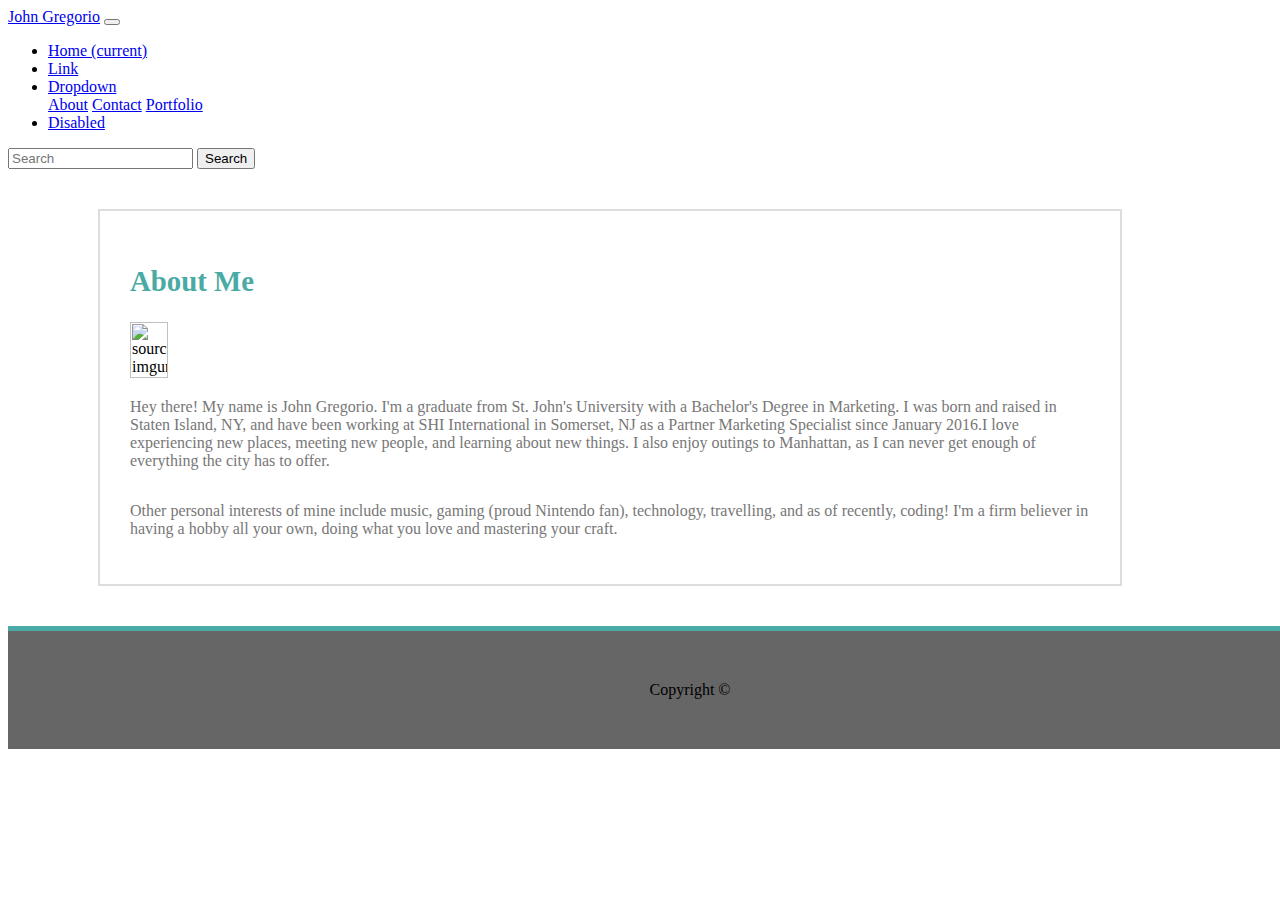
==== index.html @ c6d08298 "portfolio" ====
<!doctype html>
<html lang="en-us">

    <head>
        <meta charset="UTF-8">
        <title>About Me | John Gregorio</title>
        <link rel="stylesheet" type="text/css" href="CSS/style.css">
        <link rel="stylesheet" href="https://stackpath.bootstrapcdn.com/bootstrap/4.1.3/css/bootstrap.min.css" integrity="sha384-MCw98/SFnGE8fJT3GXwEOngsV7Zt27NXFoaoApmYm81iuXoPkFOJwJ8ERdknLPMO" crossorigin="anonymous">
      
      </head>

<body>

  <!-- HEADER NAV BAR -->
  <header id="masthead">
      <nav class="navbar navbar-expand-lg navbar-light bg-light">
        <a class="navbar-brand" href="#">John Gregorio</a>
        <button class="navbar-toggler" type="button" data-toggle="collapse" data-target="#navbarSupportedContent" aria-controls="navbarSupportedContent" aria-expanded="false" aria-label="Toggle navigation">
          <span class="navbar-toggler-icon"></span>
        </button>
      
        <div class="collapse navbar-collapse" id="navbarSupportedContent">
          <ul class="navbar-nav mr-auto">
            <li class="nav-item active">
              <a class="nav-link" href="#">Home <span class="sr-only">(current)</span></a>
            </li>
            <li class="nav-item">
              <a class="nav-link" href="#">Link</a>
            </li>
            <li class="nav-item dropdown">
              <a class="nav-link dropdown-toggle" href="#" id="navbarDropdown" role="button" data-toggle="dropdown" aria-haspopup="true" aria-expanded="false">
                Dropdown
              </a>
              <div class="dropdown-menu" aria-labelledby="navbarDropdown">
                <a class="dropdown-item" href="#">About</a>
                <a class="dropdown-item" href="#">Contact</a>
                <a class="dropdown-item" href="#">Portfolio</a>
              </div>
            </li>
            <li class="nav-item">
              <a class="nav-link disabled" href="#">Disabled</a>
            </li>
          </ul>
          <form class="form-inline my-2 my-lg-0">
            <input class="form-control mr-sm-2" type="search" placeholder="Search" aria-label="Search">
            <button class="btn btn-outline-success my-2 my-sm-0" type="submit">Search</button>
          </form>
        </div>
      </nav>
    </header>

<!-- ABOUT ME CONTENT GOES HERE  -->
  <div id="AboutMe">
      
    <h2>
        About Me
    </h2>

      <img src="https://i.imgur.com/EhcOuLY.jpg" title="source: imgur.com" height="20%;" width="20%/">

      <p>Hey there! My name is John Gregorio. I'm a graduate from St. John's University with a Bachelor's Degree in Marketing. I was born and raised in Staten Island, NY, and have been working at SHI International in Somerset, NJ as a Partner Marketing Specialist since January 2016.I love experiencing new places, meeting new people, and learning about new things. I also enjoy outings to Manhattan, as I can never get enough of everything the city has to offer.</p>
      
      <p>Other personal interests of mine include music, gaming (proud Nintendo fan), technology, travelling, and as of recently, coding! I'm a firm believer in having a hobby all your own, doing what you love and mastering your craft.</p>
           
    </section>

  </div>
              
            <!-- BOOTSTRAP ABOUT ME -->




 <!-- FOOTER GOES HERE -->
 <div class=footercontent>
        
    <div class="push"></div>
   
    <footer class="footer">
      Copyright &copy;
    </footer>
  
  </div>

</body>
</html>
---- CSS/style.css ----
body {
    background-image: url("https://i.imgur.com/ibstMrr.png");
}

.clearfix::after {
    content: "";
    display: block;
    clear: both;
}

#Heading {
    font-family: 'sans-serif', Times, Times New Roman, serif;
    background-color: #ffffff;
    border-color: #cccccc;
    color: #777777;
    height: 100px;
    width: 100%;
    float: left;
    clear: both;
}

/* ////// ABOUT ME PAGE \\\\\\ */

#Name {
    background-color: #4aaaa5;
    float: left;
    color: #ffffff;
    width: 260px;
    padding: 10px;
    z-index: 2;
}


#AboutMe {
    background-color: #ffffff;
    border: 2px solid #dddddd;
    padding: 30px;
    margin: 40px;
    margin-left: 100px;
    margin-right: 150px;
    width: 960px;
    height: 60%;
    float: right;
    Font: 'sans-serif', Helvetica Neue, Helvetica;
    z-index: 1
}

#AboutMe h2 {
    color: #4aaaa5;
    font: 'sans-serif', Helvetica Neue, Helvetica;
    font-size: 180%;
}

aside {
    padding: 25px;
    float: left;
}

p {
    font: 'sans-serif', 'Helvetica Neue', Helvetica;
    color: #777777;
    float: right;
}

section {
    float: right;
    padding: 25px;
    font: 'sans-serif', 'Helvetica Neue', Helvetica;
    color: #dddddd;
}

/* ////// CONTACT PAGE \\\\\\ */

#Contact {
    background-color: #ffffff;
    border: 2px solid #dddddd;
    padding: 30px;
    margin: 40px;
    margin-left: 150px;
    margin-right: 150px;
    width: 960px;
    height: 450px;
    float: right;
    Font: 'sans-serif', Helvetica Neue, Helvetica;
    z-index: 1
}

.ContactInfo {
    font: 'sans-serif', Helvetica Neue, Helvetica;
    color: #cccccc;
    width: 100%;
    padding: 12px 20px;
    margin: 8px 0;
    box-sizing: border-box;
}

/* ////// PORTFOLIO PAGE \\\\\\ */

#Portfolio {
    background-color: #ffffff;
    border: 2px solid #dddddd;
    padding: 30px;
    margin: 40px;
    margin-left: 150px;
    margin-right: 150px;
    width: 960px;
    height: 450px;
    float: right;
    Font: 'Arial', Helvetica Neue, Helvetica, sans-serif;
    z-index: 1
}

.Box-1, .Box-2 {
    padding: 30px;
    margin: 40px;
    width: 100px;
    height: 100px;
    float: left;
    font: 'Arial', Helvetica Neue, Helvetica, sans-serif;
}

.Box-1-Text, .Box-2-Text {
    font-family: Arial, Helvetica, sans-serif;
    height: 40px;
    width: 100px;
    color: #dddddd;
    background-color: #4aaaa5;
    float: left;
}

#Box-1-Pic, #Box-2-Pic {
    height: 100%;
    width: 100%; 
    float: left;
}

/* //////GENERAL FOOTER\\\\\\ */
.footercontent {
    background-color: #666666;
    clear: both;
    width: 100%;
    border-top: 5px solid #4aaaa5;
    padding: 50px;
    height: 100%;
    margin: 0;
    float: left;
}
.content {
  padding: 20px;
  min-height: 100%;
  margin: 0 auto -50px;
}
.footer,
.push {
  text-align: center
}
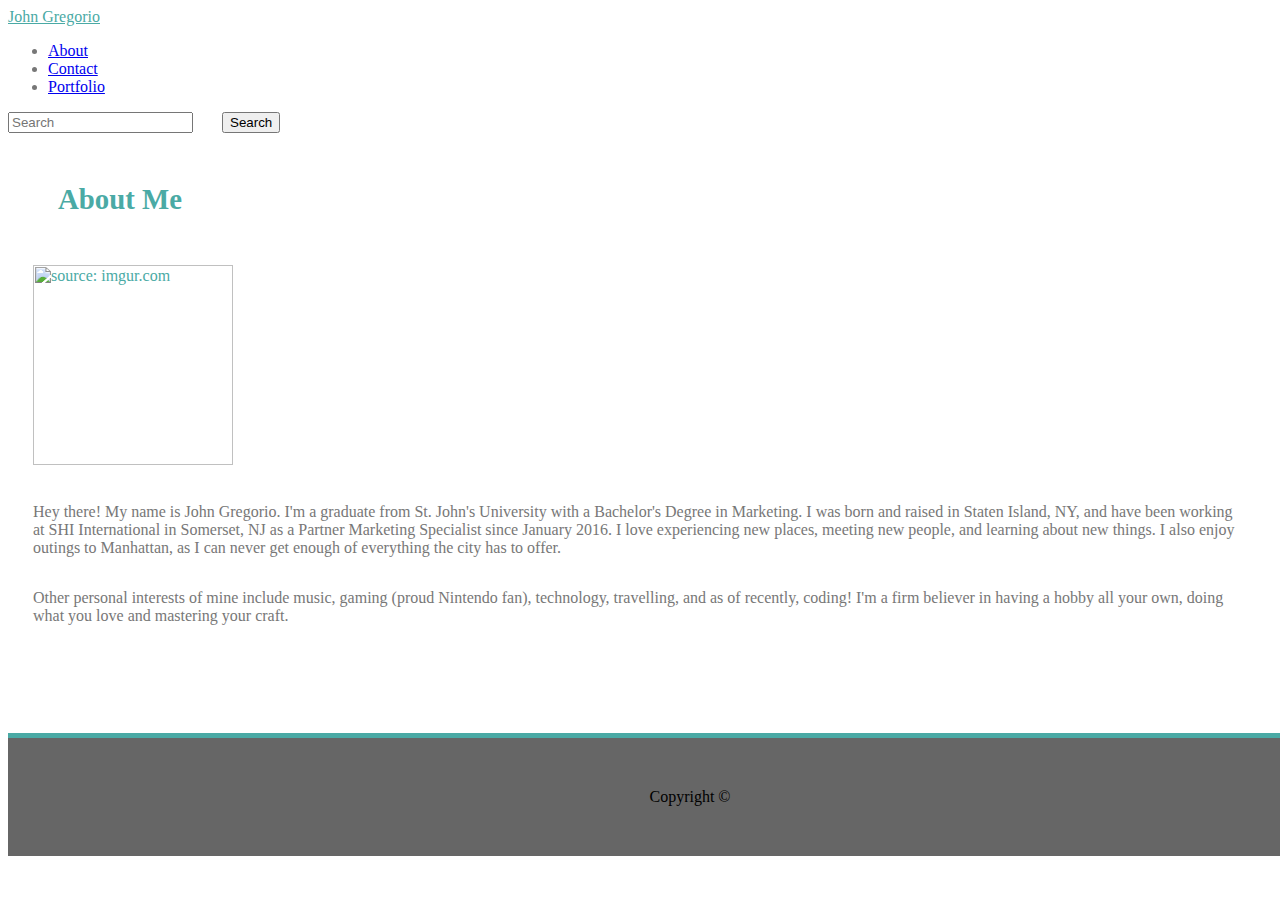
==== commit b1d74728: "Homework Submission" ====
--- a/index.html
+++ b/index.html
@@ -13,60 +13,47 @@
 
   <!-- HEADER NAV BAR -->
   <header id="masthead">
-      <nav class="navbar navbar-expand-lg navbar-light bg-light">
-        <a class="navbar-brand" href="#">John Gregorio</a>
-        <button class="navbar-toggler" type="button" data-toggle="collapse" data-target="#navbarSupportedContent" aria-controls="navbarSupportedContent" aria-expanded="false" aria-label="Toggle navigation">
-          <span class="navbar-toggler-icon"></span>
-        </button>
-      
-        <div class="collapse navbar-collapse" id="navbarSupportedContent">
-          <ul class="navbar-nav mr-auto">
-            <li class="nav-item active">
-              <a class="nav-link" href="#">Home <span class="sr-only">(current)</span></a>
-            </li>
-            <li class="nav-item">
-              <a class="nav-link" href="#">Link</a>
-            </li>
-            <li class="nav-item dropdown">
-              <a class="nav-link dropdown-toggle" href="#" id="navbarDropdown" role="button" data-toggle="dropdown" aria-haspopup="true" aria-expanded="false">
-                Dropdown
-              </a>
-              <div class="dropdown-menu" aria-labelledby="navbarDropdown">
-                <a class="dropdown-item" href="#">About</a>
-                <a class="dropdown-item" href="#">Contact</a>
-                <a class="dropdown-item" href="#">Portfolio</a>
-              </div>
-            </li>
-            <li class="nav-item">
-              <a class="nav-link disabled" href="#">Disabled</a>
-            </li>
-          </ul>
-          <form class="form-inline my-2 my-lg-0">
-            <input class="form-control mr-sm-2" type="search" placeholder="Search" aria-label="Search">
-            <button class="btn btn-outline-success my-2 my-sm-0" type="submit">Search</button>
-          </form>
-        </div>
-      </nav>
-    </header>
+    <nav class="navbar navbar-expand-lg navbar-light bg-light">
+      <a class="navbar-brand" href="#">John Gregorio</a>
+    
+      <div class="collapse navbar-collapse" id="navbarSupportedContent">
+        <ul class="nav justify-content-center">
+          <li class="nav-item">
+            <a class="nav-link active" href="file:///Users/johngregorio/Desktop/Rutgers_Coding_Bootcamp/GitHub/Homework/week-2/Bootstrap-Portfolio/index.html">About</a>
+          </li>
+
+          <li class="nav-item">
+            <a class="nav-link" href="file:///Users/johngregorio/Desktop/Rutgers_Coding_Bootcamp/GitHub/Homework/week-2/Bootstrap-Portfolio/contact.html">Contact</a>
+          </li>
+
+          <li class="nav-item">
+            <a class="nav-link" href="file:///Users/johngregorio/Desktop/Rutgers_Coding_Bootcamp/GitHub/Homework/week-2/Bootstrap-Portfolio/portfolio.html">Portfolio</a>
+          </li>
+        </ul>
+        <form class="form-inline my-2 my-lg-0">
+          <input class="form-control mr-sm-2" type="search" placeholder="Search" aria-label="Search">
+          <button class="btn btn-outline-success my-2 my-sm-0" type="submit">Search</button>
+        </form>
+      </div>
+    </nav>
+  </header>
 
 <!-- ABOUT ME CONTENT GOES HERE  -->
-  <div id="AboutMe">
+
+<div class="container">
       
     <h2>
         About Me
     </h2>
-
-      <img src="https://i.imgur.com/EhcOuLY.jpg" title="source: imgur.com" height="20%;" width="20%/">
-
-      <p>Hey there! My name is John Gregorio. I'm a graduate from St. John's University with a Bachelor's Degree in Marketing. I was born and raised in Staten Island, NY, and have been working at SHI International in Somerset, NJ as a Partner Marketing Specialist since January 2016.I love experiencing new places, meeting new people, and learning about new things. I also enjoy outings to Manhattan, as I can never get enough of everything the city has to offer.</p>
+    
+      <img src="https://i.imgur.com/EhcOuLY.jpg" title="source: imgur.com" height="200px;" width="200px">
+      <br><br>
+      <p>Hey there! My name is John Gregorio. I'm a graduate from St. John's University with a Bachelor's Degree in Marketing. I was born and raised in Staten Island, NY, and have been working at SHI International in Somerset, NJ as a Partner Marketing Specialist since January 2016. I love experiencing new places, meeting new people, and learning about new things. I also enjoy outings to Manhattan, as I can never get enough of everything the city has to offer.</p>
       
       <p>Other personal interests of mine include music, gaming (proud Nintendo fan), technology, travelling, and as of recently, coding! I'm a firm believer in having a hobby all your own, doing what you love and mastering your craft.</p>
            
-    </section>
 
   </div>
-              
-            <!-- BOOTSTRAP ABOUT ME -->
 
 
 
--- a/CSS/style.css
+++ b/CSS/style.css
@@ -8,53 +8,39 @@
     clear: both;
 }
 
-#Heading {
+#masthead {
     font-family: 'sans-serif', Times, Times New Roman, serif;
     background-color: #ffffff;
     border-color: #cccccc;
     color: #777777;
-    height: 100px;
     width: 100%;
-    float: left;
     clear: both;
+}
+
+.navbar-brand {
+    font: 'sans-serif', Helvetica Neue, Helvetica;
+    color: #4aaaa5
 }
 
 /* ////// ABOUT ME PAGE \\\\\\ */
 
-#Name {
-    background-color: #4aaaa5;
-    float: left;
-    color: #ffffff;
-    width: 260px;
-    padding: 10px;
-    z-index: 2;
-}
+.container {
+    margin: 25px;
+    color:#4aaaa5;
+    background-color:white; 
+    border:5px; 
+    border-color: #4aaa4a;
+    height:550px;
+    font-family: "sans-serif", Georgia, 'Times New Roman', Times, serif;
+}    
 
-
-#AboutMe {
-    background-color: #ffffff;
-    border: 2px solid #dddddd;
-    padding: 30px;
-    margin: 40px;
-    margin-left: 100px;
-    margin-right: 150px;
-    width: 960px;
-    height: 60%;
-    float: right;
-    Font: 'sans-serif', Helvetica Neue, Helvetica;
-    z-index: 1
-}
-
-#AboutMe h2 {
+h2 {
     color: #4aaaa5;
     font: 'sans-serif', Helvetica Neue, Helvetica;
     font-size: 180%;
+    padding: 25px;
 }
 
-aside {
-    padding: 25px;
-    float: left;
-}
 
 p {
     font: 'sans-serif', 'Helvetica Neue', Helvetica;
@@ -69,20 +55,33 @@
     color: #dddddd;
 }
 
+
+
 /* ////// CONTACT PAGE \\\\\\ */
 
-#Contact {
+.ContactContainer {
+    margin: 25px;
+    padding: 50px;
+    color:#4aaaa5;
+    background-color:white; 
+    border:5px; 
+    border-color: #4aaa4a;
+    height:1050px;
+    font-family: "sans-serif", Georgia, 'Times New Roman', Times, serif;
+}    
+
+.btn {
+    margin-left: 25px;
+}
+
+.form-group {
     background-color: #ffffff;
     border: 2px solid #dddddd;
-    padding: 30px;
+    padding: 50px;
     margin: 40px;
     margin-left: 150px;
     margin-right: 150px;
-    width: 960px;
-    height: 450px;
-    float: right;
     Font: 'sans-serif', Helvetica Neue, Helvetica;
-    z-index: 1
 }
 
 .ContactInfo {
@@ -96,43 +95,7 @@
 
 /* ////// PORTFOLIO PAGE \\\\\\ */
 
-#Portfolio {
-    background-color: #ffffff;
-    border: 2px solid #dddddd;
-    padding: 30px;
-    margin: 40px;
-    margin-left: 150px;
-    margin-right: 150px;
-    width: 960px;
-    height: 450px;
-    float: right;
-    Font: 'Arial', Helvetica Neue, Helvetica, sans-serif;
-    z-index: 1
-}
 
-.Box-1, .Box-2 {
-    padding: 30px;
-    margin: 40px;
-    width: 100px;
-    height: 100px;
-    float: left;
-    font: 'Arial', Helvetica Neue, Helvetica, sans-serif;
-}
-
-.Box-1-Text, .Box-2-Text {
-    font-family: Arial, Helvetica, sans-serif;
-    height: 40px;
-    width: 100px;
-    color: #dddddd;
-    background-color: #4aaaa5;
-    float: left;
-}
-
-#Box-1-Pic, #Box-2-Pic {
-    height: 100%;
-    width: 100%; 
-    float: left;
-}
 
 /* //////GENERAL FOOTER\\\\\\ */
 .footercontent {
